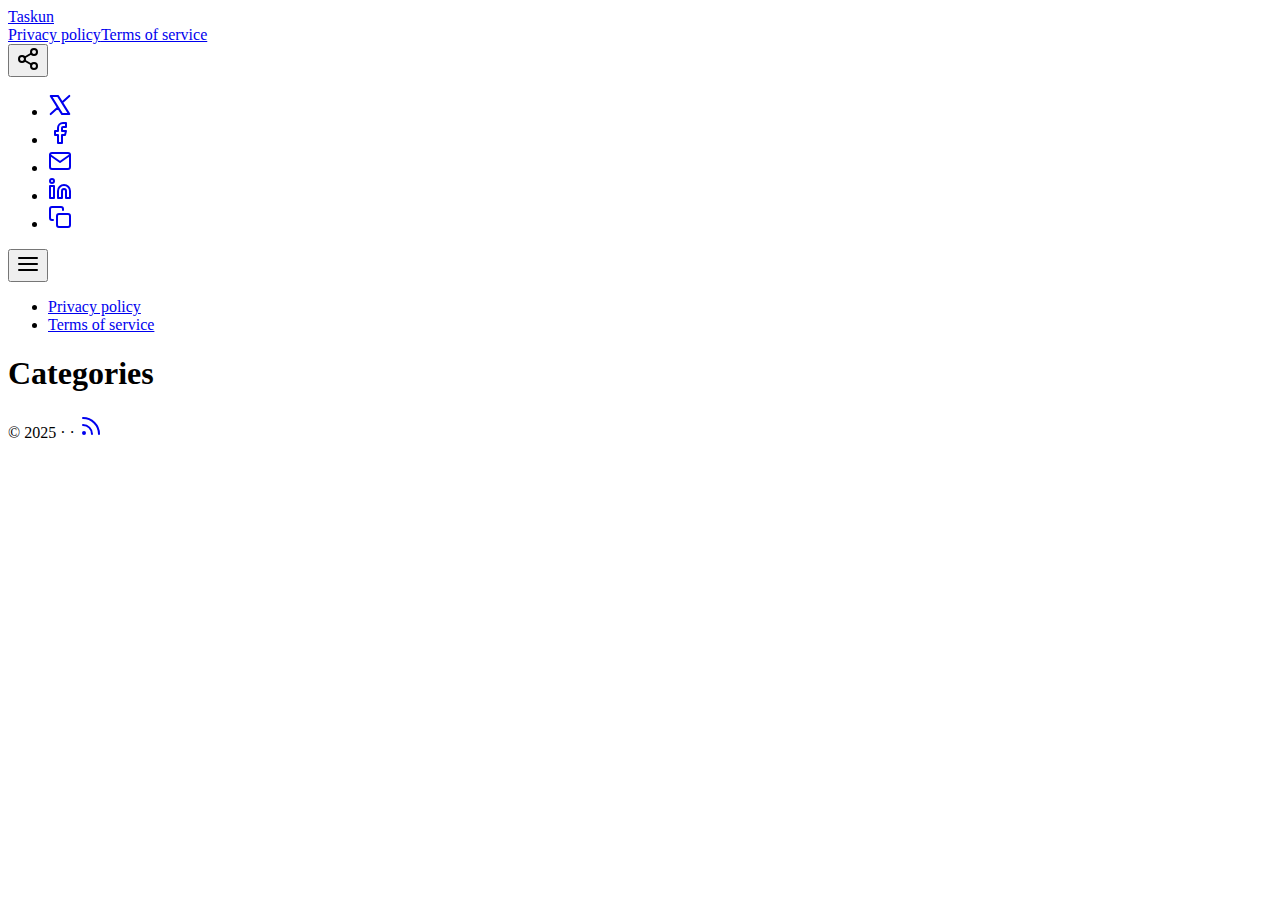
==== public/categories/index.html @ 8d650bc4 "first commit" ====
<!DOCTYPE html>
<html lang="en-us">
<head><script src="/livereload.js?mindelay=10&amp;v=2&amp;port=1313&amp;path=livereload" data-no-instant defer></script><meta charset="UTF-8">
<meta http-equiv="Content-Type" content="text/html; charset=utf-8">
<meta name="viewport" content="width=device-width, initial-scale=1.0">
<meta http-equiv="X-UA-Compatible" content="ie=edge"><meta name="robots" content="index, follow"><link rel="author" href="/humans.txt">
<link rel="apple-touch-icon" sizes="180x180" href="/apple-touch-icon.png"><link rel="icon" type="image/png" sizes="32x32" href="/favicon-32x32.png">
<link rel="icon" type="image/png" sizes="16x16" href="/favicon-16x16.png">
<link rel="manifest" href="/site.webmanifest">
<meta name="msapplication-TileImage" content="/mstile-144x144.png">
<meta name="theme-color" content="#494f5c">
<meta name="msapplication-TileColor" content="#494f5c">
<link rel="mask-icon" href="/safari-pinned-tab.svg" color="#494f5c"><meta name="author" content=""><meta name="description" content="A Telegram bot which helps you to create google calendar events and tasks with ease">

  <meta itemprop="name" content="Categories">
  <meta itemprop="description" content="A Telegram bot which helps you to create google calendar events and tasks with ease"><meta property="og:url" content="http://localhost:1313/categories/">
  <meta property="og:site_name" content="Taskun">
  <meta property="og:title" content="Categories">
  <meta property="og:description" content="A Telegram bot which helps you to create google calendar events and tasks with ease">
  <meta property="og:locale" content="en_us">
  <meta property="og:type" content="website">

  <meta name="twitter:card" content="summary">
  <meta name="twitter:title" content="Categories">
  <meta name="twitter:description" content="A Telegram bot which helps you to create google calendar events and tasks with ease">
<title>Categories</title>
<link rel="alternate" type="application/rss+xml" href="http://localhost:1313/categories/index.xml" title="Categories" />
<link rel="stylesheet dns-prefetch preconnect preload prefetch" as="style" href="http://localhost:1313/css/style.min.303a6dc301165b803792396003a250d32377c648c7be1963470f7ad4399cfc8c.css" integrity="sha256-MDptwwEWW4A3kjlgA6JQ0yN3xkjHvhljRw961Dmc/Iw=" crossorigin="anonymous"></head>
<body id="page">
	<header id="site-header" class="animated slideInUp">
		<div class="hdr-wrapper section-inner">
			<div class="hdr-left">
				<div class="site-branding">
					<a href="http://localhost:1313/">Taskun</a>
				</div>
				<nav class="site-nav hide-in-mobile"><a href="http://localhost:1313/privacy_policy/">Privacy policy</a><a href="http://localhost:1313/terms_of_service/">Terms of service</a></nav>
			</div>
			<div class="hdr-right hdr-icons">
				<button id="share-btn" class="hdr-btn" title=""><svg xmlns="http://www.w3.org/2000/svg" width="24" height="24" viewBox="0 0 24 24" fill="none" stroke="currentColor"
      stroke-width="2" stroke-linecap="round" stroke-linejoin="round" class="feather feather-share-2">
      <circle cx="18" cy="5" r="3"></circle>
      <circle cx="6" cy="12" r="3"></circle>
      <circle cx="18" cy="19" r="3"></circle>
      <line x1="8.59" y1="13.51" x2="15.42" y2="17.49"></line>
      <line x1="15.41" y1="6.51" x2="8.59" y2="10.49"></line>
   </svg></button>
 
<div id="share-links" class="animated fast">
    
    
    
    
    <ul>
        <li>
            <a href="https://twitter.com/intent/tweet?hashtags=hermit2&amp;url=http%3a%2f%2flocalhost%3a1313%2fposts%2f&amp;text=Posts" target="_blank" rel="noopener" aria-label="Share on X"><svg xmlns="http://www.w3.org/2000/svg" class="feather" width="24" height="24" viewBox="0 0 24 24" fill="none"
   stroke="currentColor" stroke-width="2" stroke-linecap="round" stroke-linejoin="round">
   <path class="st0" d="m21.3 21.1 -11.4 -18.2h-7.2l11.4 18.2zm-18.6 0 7.2 -6.6m4.2 -5 7.2 -6.6" />
</svg></a>
        </li>
        <li>
            <a href="https://facebook.com/sharer/sharer.php?u=http%3a%2f%2flocalhost%3a1313%2fposts%2f" target="_blank" rel="noopener" aria-label="Share on Facebook"><svg xmlns="http://www.w3.org/2000/svg" class="feather" width="24" height="24" viewBox="0 0 24 24" fill="none"
   stroke="currentColor" stroke-width="2" stroke-linecap="round" stroke-linejoin="round">
   <path d="M18 2h-3a5 5 0 0 0-5 5v3H7v4h3v8h4v-8h3l1-4h-4V7a1 1 0 0 1 1-1h3z"></path>
</svg></a>
        </li>
        <li>
            <a href="mailto:?subject=Posts&amp;body=http%3a%2f%2flocalhost%3a1313%2fposts%2f" target="_self" rel="noopener" aria-label="Share on Email"><svg xmlns="http://www.w3.org/2000/svg" class="feather" width="24" height="24" viewBox="0 0 24 24" fill="none"
   stroke="currentColor" stroke-width="2" stroke-linecap="round" stroke-linejoin="round">
   <path d="M4 4h16c1.1 0 2 .9 2 2v12c0 1.1-.9 2-2 2H4c-1.1 0-2-.9-2-2V6c0-1.1.9-2 2-2z"></path>
   <polyline points="22,6 12,13 2,6"></polyline>
</svg></a>
        </li>
        <li>
            <a href="https://www.linkedin.com/shareArticle?mini=true&amp;url=http%3a%2f%2flocalhost%3a1313%2fposts%2f&amp;source=http%3a%2f%2flocalhost%3a1313%2f&amp;title=Posts&amp;summary=Posts%2c%20by%20%3cnil%3e%0a%0a%3cnil%3e%0a" target="_blank" rel="noopener" aria-label="Share on LinkedIn"><svg xmlns="http://www.w3.org/2000/svg" class="feather" width="24" height="24" viewBox="0 0 24 24" fill="none"
   stroke="currentColor" stroke-width="2" stroke-linecap="round" stroke-linejoin="round">
   <path d="M16 8a6 6 0 0 1 6 6v7h-4v-7a2 2 0 0 0-2-2 2 2 0 0 0-2 2v7h-4v-7a6 6 0 0 1 6-6z"></path>
   <rect x="2" y="9" width="4" height="12"></rect>
   <circle cx="4" cy="4" r="2"></circle>
</svg></a>
        </li>
        <li>
            <a href="#" onclick="linkShare(&#34;Posts&#34;,&#34;http://localhost:1313/posts/&#34;,&#34;Posts, by \u003cnil\u003e\n\n\u003cnil\u003e\n&#34;); return false;" target="_self" rel="noopener" aria-label="Copy Link"><svg xmlns="http://www.w3.org/2000/svg" width="24" height="24" viewBox="0 0 24 24" fill="none" stroke="currentColor"
      stroke-width="2" stroke-linecap="round" stroke-linejoin="round" class="feather feather-copy">
      <rect x="9" y="9" width="13" height="13" rx="2" ry="2"></rect>
      <path d="M5 15H4a2 2 0 0 1-2-2V4a2 2 0 0 1 2-2h9a2 2 0 0 1 2 2v1"></path>
   </svg></a>
        </li>
    </ul>
</div><button id="menu-btn" class="hdr-btn" title=""><svg xmlns="http://www.w3.org/2000/svg" width="24" height="24" viewBox="0 0 24 24" fill="none" stroke="currentColor"
      stroke-width="2" stroke-linecap="round" stroke-linejoin="round" class="feather feather-menu">
      <line x1="3" y1="12" x2="21" y2="12"></line>
      <line x1="3" y1="6" x2="21" y2="6"></line>
      <line x1="3" y1="18" x2="21" y2="18"></line>
   </svg></button>
			</div>
		</div>
	</header>
	<div id="mobile-menu" class="animated fast">
		<ul>
			<li><a href="http://localhost:1313/privacy_policy/">Privacy policy</a></li>
			<li><a href="http://localhost:1313/terms_of_service/">Terms of service</a></li>
		</ul>
	</div>


	<main class="site-main section-inner thin animated fadeIn faster">
		<h1>Categories</h1>
	</main>

<footer id="site-footer" class="section-inner thin animated fadeIn faster">
	<p>
		&copy; 2025 <a href="http://localhost:1313/"></a>
		&#183; 
		&#183; <a href="http://localhost:1313/posts/index.xml" target="_blank" title="rss"><svg xmlns="http://www.w3.org/2000/svg" width="24" height="24" viewBox="0 0 24 24" fill="none" stroke="currentColor"
   stroke-width="2" stroke-linecap="round" stroke-linejoin="round" class="feather feather-rss">
   <path d="M4 11a9 9 0 0 1 9 9"></path>
   <path d="M4 4a16 16 0 0 1 16 16"></path>
   <circle cx="5" cy="19" r="1"></circle>
</svg></a></p>

</footer>
<script async src="http://localhost:1313/js/bundle.min.c7c384e4d29d192bbac6811ae4660bb01767194a5bea56baca77e8260f93ea16.js" integrity="sha256-x8OE5NKdGSu6xoEa5GYLsBdnGUpb6la6ynfoJg+T6hY=" crossorigin="anonymous"></script><script async src="http://localhost:1313/js/link-share.min.24409a4f6e5537d70ffc55ec8f9192208d718678cb8638585342423020b37f39.js" integrity="sha256-JECaT25VN9cP/FXsj5GSII1xhnjLhjhYU0JCMCCzfzk=" crossorigin="anonymous"></script>
</body>

</html>
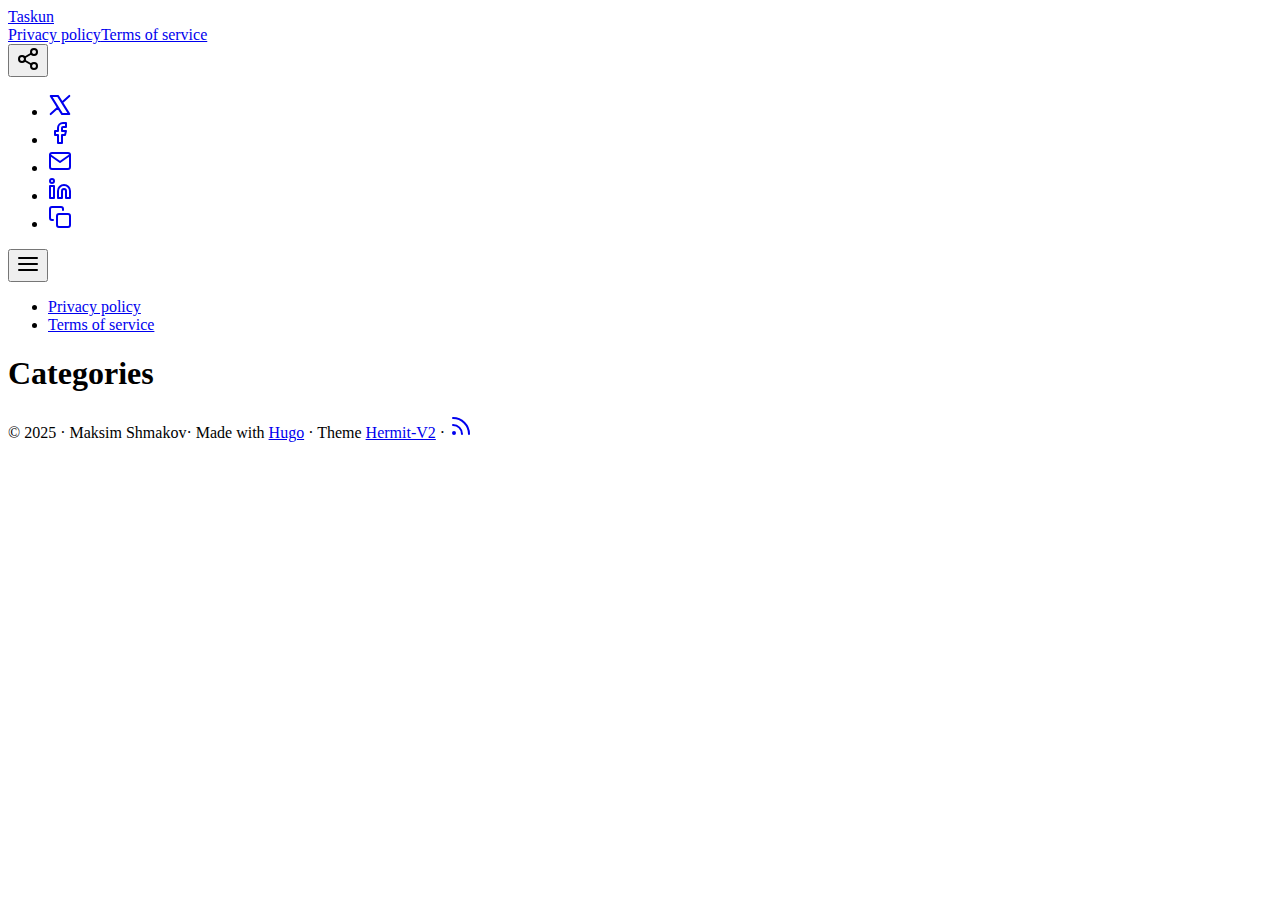
==== commit 4eea97e0: "+copyright in configuration" ====
--- a/public/categories/index.html
+++ b/public/categories/index.html
@@ -54,26 +54,26 @@
     
     <ul>
         <li>
-            <a href="https://twitter.com/intent/tweet?hashtags=hermit2&amp;url=http%3a%2f%2flocalhost%3a1313%2fposts%2f&amp;text=Posts" target="_blank" rel="noopener" aria-label="Share on X"><svg xmlns="http://www.w3.org/2000/svg" class="feather" width="24" height="24" viewBox="0 0 24 24" fill="none"
+            <a href="https://twitter.com/intent/tweet?hashtags=hermit2&amp;url=http%3a%2f%2flocalhost%3a1313%2ftags%2f&amp;text=Tags" target="_blank" rel="noopener" aria-label="Share on X"><svg xmlns="http://www.w3.org/2000/svg" class="feather" width="24" height="24" viewBox="0 0 24 24" fill="none"
    stroke="currentColor" stroke-width="2" stroke-linecap="round" stroke-linejoin="round">
    <path class="st0" d="m21.3 21.1 -11.4 -18.2h-7.2l11.4 18.2zm-18.6 0 7.2 -6.6m4.2 -5 7.2 -6.6" />
 </svg></a>
         </li>
         <li>
-            <a href="https://facebook.com/sharer/sharer.php?u=http%3a%2f%2flocalhost%3a1313%2fposts%2f" target="_blank" rel="noopener" aria-label="Share on Facebook"><svg xmlns="http://www.w3.org/2000/svg" class="feather" width="24" height="24" viewBox="0 0 24 24" fill="none"
+            <a href="https://facebook.com/sharer/sharer.php?u=http%3a%2f%2flocalhost%3a1313%2ftags%2f" target="_blank" rel="noopener" aria-label="Share on Facebook"><svg xmlns="http://www.w3.org/2000/svg" class="feather" width="24" height="24" viewBox="0 0 24 24" fill="none"
    stroke="currentColor" stroke-width="2" stroke-linecap="round" stroke-linejoin="round">
    <path d="M18 2h-3a5 5 0 0 0-5 5v3H7v4h3v8h4v-8h3l1-4h-4V7a1 1 0 0 1 1-1h3z"></path>
 </svg></a>
         </li>
         <li>
-            <a href="mailto:?subject=Posts&amp;body=http%3a%2f%2flocalhost%3a1313%2fposts%2f" target="_self" rel="noopener" aria-label="Share on Email"><svg xmlns="http://www.w3.org/2000/svg" class="feather" width="24" height="24" viewBox="0 0 24 24" fill="none"
+            <a href="mailto:?subject=Tags&amp;body=http%3a%2f%2flocalhost%3a1313%2ftags%2f" target="_self" rel="noopener" aria-label="Share on Email"><svg xmlns="http://www.w3.org/2000/svg" class="feather" width="24" height="24" viewBox="0 0 24 24" fill="none"
    stroke="currentColor" stroke-width="2" stroke-linecap="round" stroke-linejoin="round">
    <path d="M4 4h16c1.1 0 2 .9 2 2v12c0 1.1-.9 2-2 2H4c-1.1 0-2-.9-2-2V6c0-1.1.9-2 2-2z"></path>
    <polyline points="22,6 12,13 2,6"></polyline>
 </svg></a>
         </li>
         <li>
-            <a href="https://www.linkedin.com/shareArticle?mini=true&amp;url=http%3a%2f%2flocalhost%3a1313%2fposts%2f&amp;source=http%3a%2f%2flocalhost%3a1313%2f&amp;title=Posts&amp;summary=Posts%2c%20by%20%3cnil%3e%0a%0a%3cnil%3e%0a" target="_blank" rel="noopener" aria-label="Share on LinkedIn"><svg xmlns="http://www.w3.org/2000/svg" class="feather" width="24" height="24" viewBox="0 0 24 24" fill="none"
+            <a href="https://www.linkedin.com/shareArticle?mini=true&amp;url=http%3a%2f%2flocalhost%3a1313%2ftags%2f&amp;source=http%3a%2f%2flocalhost%3a1313%2f&amp;title=Tags&amp;summary=Tags%2c%20by%20%3cnil%3e%0a%0a%3cnil%3e%0a" target="_blank" rel="noopener" aria-label="Share on LinkedIn"><svg xmlns="http://www.w3.org/2000/svg" class="feather" width="24" height="24" viewBox="0 0 24 24" fill="none"
    stroke="currentColor" stroke-width="2" stroke-linecap="round" stroke-linejoin="round">
    <path d="M16 8a6 6 0 0 1 6 6v7h-4v-7a2 2 0 0 0-2-2 2 2 0 0 0-2 2v7h-4v-7a6 6 0 0 1 6-6z"></path>
    <rect x="2" y="9" width="4" height="12"></rect>
@@ -81,7 +81,7 @@
 </svg></a>
         </li>
         <li>
-            <a href="#" onclick="linkShare(&#34;Posts&#34;,&#34;http://localhost:1313/posts/&#34;,&#34;Posts, by \u003cnil\u003e\n\n\u003cnil\u003e\n&#34;); return false;" target="_self" rel="noopener" aria-label="Copy Link"><svg xmlns="http://www.w3.org/2000/svg" width="24" height="24" viewBox="0 0 24 24" fill="none" stroke="currentColor"
+            <a href="#" onclick="linkShare(&#34;Tags&#34;,&#34;http://localhost:1313/tags/&#34;,&#34;Tags, by \u003cnil\u003e\n\n\u003cnil\u003e\n&#34;); return false;" target="_self" rel="noopener" aria-label="Copy Link"><svg xmlns="http://www.w3.org/2000/svg" width="24" height="24" viewBox="0 0 24 24" fill="none" stroke="currentColor"
       stroke-width="2" stroke-linecap="round" stroke-linejoin="round" class="feather feather-copy">
       <rect x="9" y="9" width="13" height="13" rx="2" ry="2"></rect>
       <path d="M5 15H4a2 2 0 0 1-2-2V4a2 2 0 0 1 2-2h9a2 2 0 0 1 2 2v1"></path>
@@ -112,7 +112,8 @@
 <footer id="site-footer" class="section-inner thin animated fadeIn faster">
 	<p>
 		&copy; 2025 <a href="http://localhost:1313/"></a>
-		&#183; 
+		&#183; Maksim Shmakov&#183; Made with <a href="https://gohugo.io/" target="_blank" rel="noopener">Hugo</a>
+			&#183; Theme <a href="https://github.com/1bl4z3r/hermit-V2" target="_blank" rel="noopener">Hermit-V2</a>
 		&#183; <a href="http://localhost:1313/posts/index.xml" target="_blank" title="rss"><svg xmlns="http://www.w3.org/2000/svg" width="24" height="24" viewBox="0 0 24 24" fill="none" stroke="currentColor"
    stroke-width="2" stroke-linecap="round" stroke-linejoin="round" class="feather feather-rss">
    <path d="M4 11a9 9 0 0 1 9 9"></path>
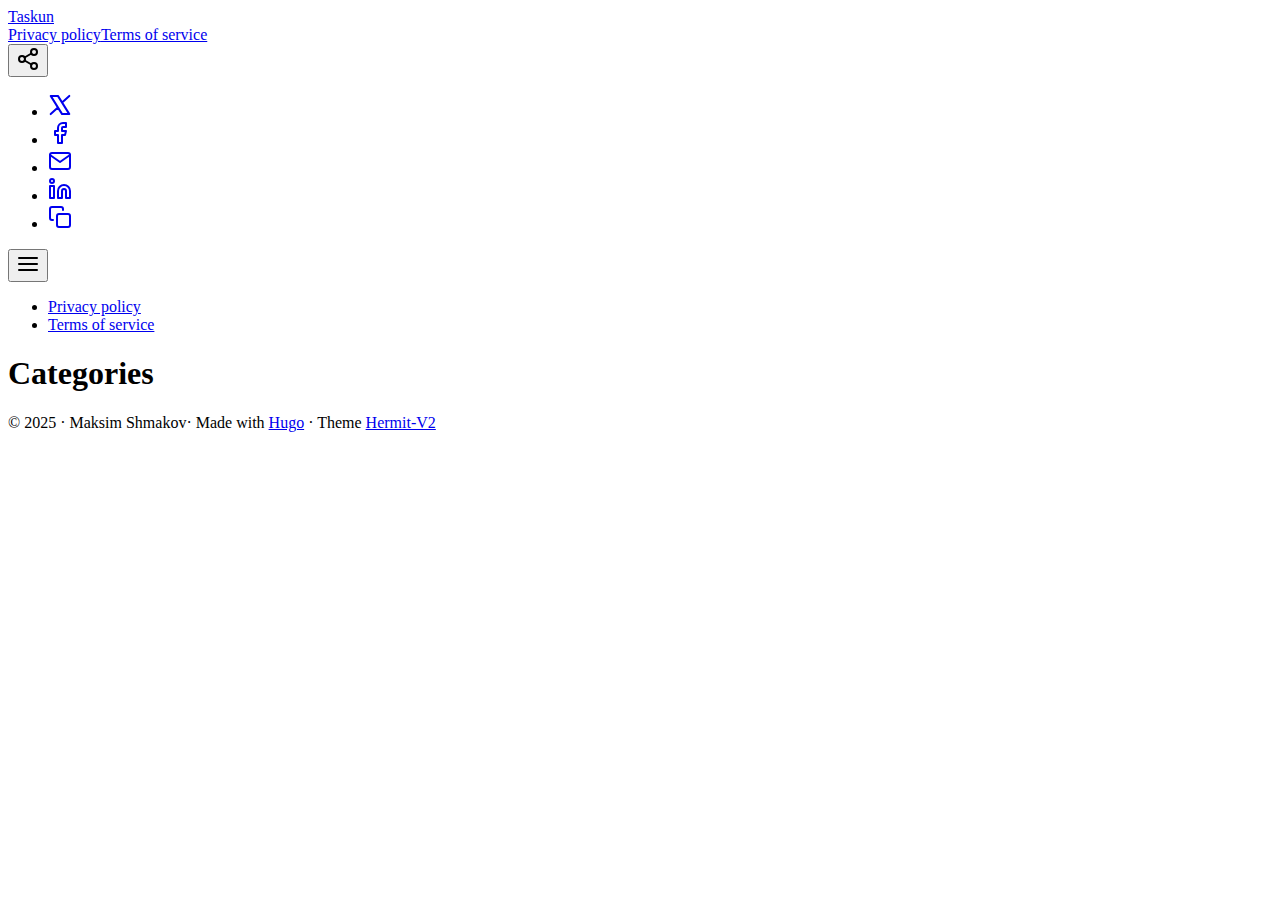
==== commit ec1a5aa7: "added dev branch" ====
--- a/public/categories/index.html
+++ b/public/categories/index.html
@@ -113,13 +113,7 @@
 	<p>
 		&copy; 2025 <a href="http://localhost:1313/"></a>
 		&#183; Maksim Shmakov&#183; Made with <a href="https://gohugo.io/" target="_blank" rel="noopener">Hugo</a>
-			&#183; Theme <a href="https://github.com/1bl4z3r/hermit-V2" target="_blank" rel="noopener">Hermit-V2</a>
-		&#183; <a href="http://localhost:1313/posts/index.xml" target="_blank" title="rss"><svg xmlns="http://www.w3.org/2000/svg" width="24" height="24" viewBox="0 0 24 24" fill="none" stroke="currentColor"
-   stroke-width="2" stroke-linecap="round" stroke-linejoin="round" class="feather feather-rss">
-   <path d="M4 11a9 9 0 0 1 9 9"></path>
-   <path d="M4 4a16 16 0 0 1 16 16"></path>
-   <circle cx="5" cy="19" r="1"></circle>
-</svg></a></p>
+			&#183; Theme <a href="https://github.com/1bl4z3r/hermit-V2" target="_blank" rel="noopener">Hermit-V2</a></p>
 
 </footer>
 <script async src="http://localhost:1313/js/bundle.min.c7c384e4d29d192bbac6811ae4660bb01767194a5bea56baca77e8260f93ea16.js" integrity="sha256-x8OE5NKdGSu6xoEa5GYLsBdnGUpb6la6ynfoJg+T6hY=" crossorigin="anonymous"></script><script async src="http://localhost:1313/js/link-share.min.24409a4f6e5537d70ffc55ec8f9192208d718678cb8638585342423020b37f39.js" integrity="sha256-JECaT25VN9cP/FXsj5GSII1xhnjLhjhYU0JCMCCzfzk=" crossorigin="anonymous"></script>
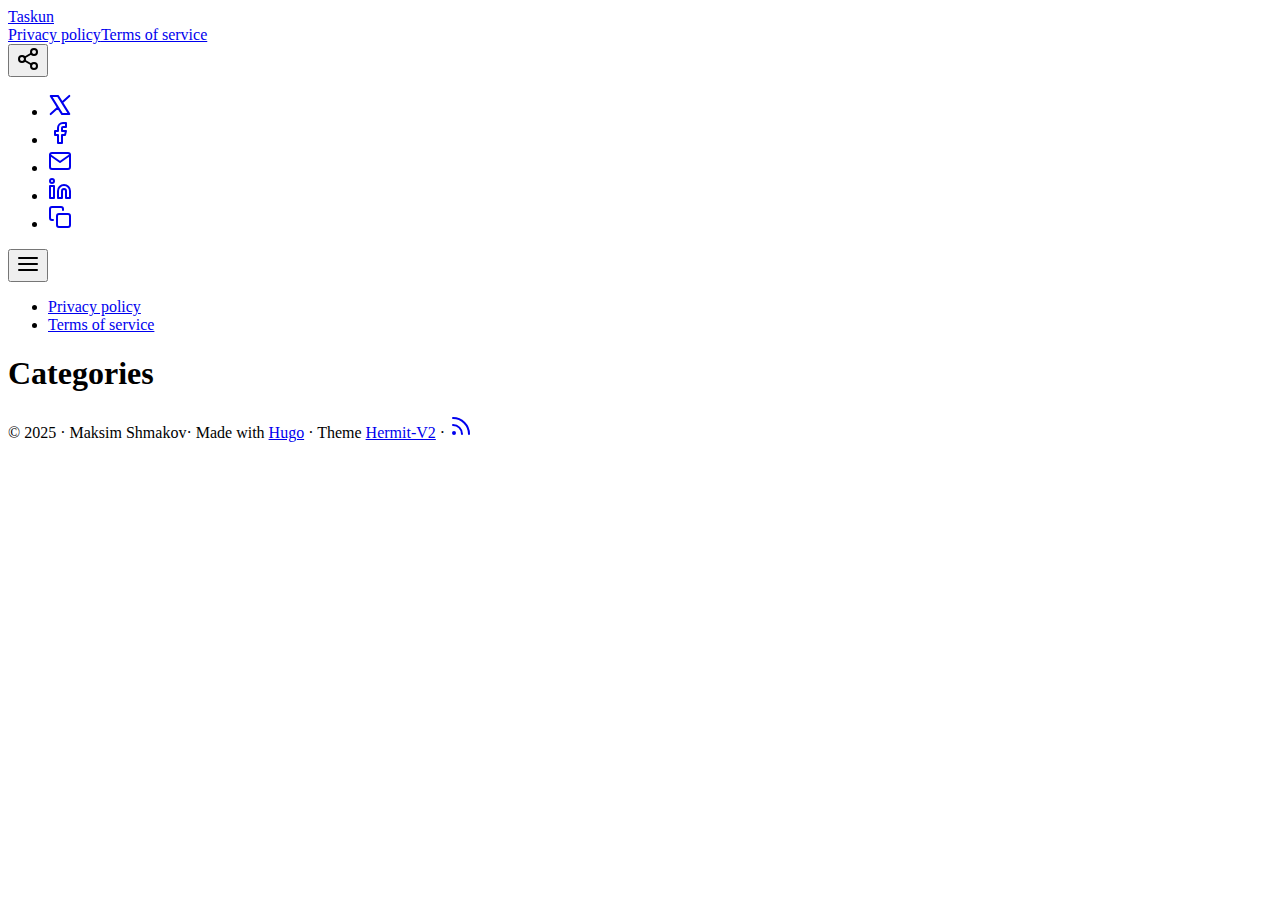
==== commit 660e5715: "changed home subtitle" ====
--- a/public/categories/index.html
+++ b/public/categories/index.html
@@ -27,7 +27,7 @@
   <meta name="twitter:description" content="A Telegram bot which helps you to create google calendar events and tasks with ease">
 <title>Categories</title>
 <link rel="alternate" type="application/rss+xml" href="http://localhost:1313/categories/index.xml" title="Categories" />
-<link rel="stylesheet dns-prefetch preconnect preload prefetch" as="style" href="http://localhost:1313/css/style.min.303a6dc301165b803792396003a250d32377c648c7be1963470f7ad4399cfc8c.css" integrity="sha256-MDptwwEWW4A3kjlgA6JQ0yN3xkjHvhljRw961Dmc/Iw=" crossorigin="anonymous"></head>
+<link rel="stylesheet dns-prefetch preconnect preload prefetch" as="style" href="http://localhost:1313/css/style.min.62300808a0141c6453ce4bbafcb99c6a3ba9f0622026f7fa8229c9782cc3aec1.css" integrity="sha256-YjAICKAUHGRTzku6/Lmcajup8GIgJvf6ginJeCzDrsE=" crossorigin="anonymous"></head>
 <body id="page">
 	<header id="site-header" class="animated slideInUp">
 		<div class="hdr-wrapper section-inner">
@@ -113,7 +113,13 @@
 	<p>
 		&copy; 2025 <a href="http://localhost:1313/"></a>
 		&#183; Maksim Shmakov&#183; Made with <a href="https://gohugo.io/" target="_blank" rel="noopener">Hugo</a>
-			&#183; Theme <a href="https://github.com/1bl4z3r/hermit-V2" target="_blank" rel="noopener">Hermit-V2</a></p>
+			&#183; Theme <a href="https://github.com/1bl4z3r/hermit-V2" target="_blank" rel="noopener">Hermit-V2</a>
+		&#183; <a href="http://localhost:1313/posts/index.xml" target="_blank" title="rss"><svg xmlns="http://www.w3.org/2000/svg" width="24" height="24" viewBox="0 0 24 24" fill="none" stroke="currentColor"
+   stroke-width="2" stroke-linecap="round" stroke-linejoin="round" class="feather feather-rss">
+   <path d="M4 11a9 9 0 0 1 9 9"></path>
+   <path d="M4 4a16 16 0 0 1 16 16"></path>
+   <circle cx="5" cy="19" r="1"></circle>
+</svg></a></p>
 
 </footer>
 <script async src="http://localhost:1313/js/bundle.min.c7c384e4d29d192bbac6811ae4660bb01767194a5bea56baca77e8260f93ea16.js" integrity="sha256-x8OE5NKdGSu6xoEa5GYLsBdnGUpb6la6ynfoJg+T6hY=" crossorigin="anonymous"></script><script async src="http://localhost:1313/js/link-share.min.24409a4f6e5537d70ffc55ec8f9192208d718678cb8638585342423020b37f39.js" integrity="sha256-JECaT25VN9cP/FXsj5GSII1xhnjLhjhYU0JCMCCzfzk=" crossorigin="anonymous"></script>
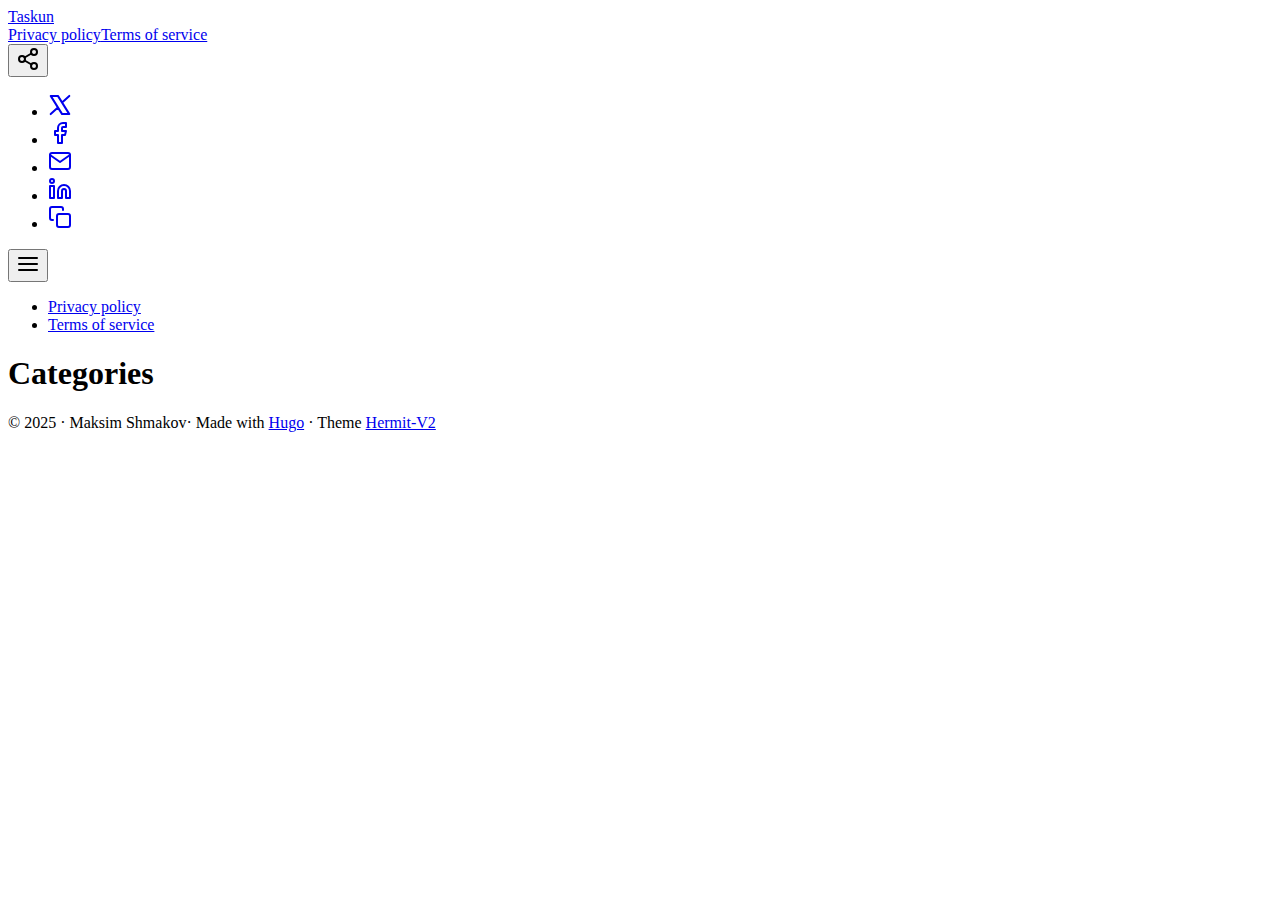
==== commit 43bc3d98: "d" ====
--- a/public/categories/index.html
+++ b/public/categories/index.html
@@ -113,13 +113,7 @@
 	<p>
 		&copy; 2025 <a href="http://localhost:1313/"></a>
 		&#183; Maksim Shmakov&#183; Made with <a href="https://gohugo.io/" target="_blank" rel="noopener">Hugo</a>
-			&#183; Theme <a href="https://github.com/1bl4z3r/hermit-V2" target="_blank" rel="noopener">Hermit-V2</a>
-		&#183; <a href="http://localhost:1313/posts/index.xml" target="_blank" title="rss"><svg xmlns="http://www.w3.org/2000/svg" width="24" height="24" viewBox="0 0 24 24" fill="none" stroke="currentColor"
-   stroke-width="2" stroke-linecap="round" stroke-linejoin="round" class="feather feather-rss">
-   <path d="M4 11a9 9 0 0 1 9 9"></path>
-   <path d="M4 4a16 16 0 0 1 16 16"></path>
-   <circle cx="5" cy="19" r="1"></circle>
-</svg></a></p>
+			&#183; Theme <a href="https://github.com/1bl4z3r/hermit-V2" target="_blank" rel="noopener">Hermit-V2</a></p>
 
 </footer>
 <script async src="http://localhost:1313/js/bundle.min.c7c384e4d29d192bbac6811ae4660bb01767194a5bea56baca77e8260f93ea16.js" integrity="sha256-x8OE5NKdGSu6xoEa5GYLsBdnGUpb6la6ynfoJg+T6hY=" crossorigin="anonymous"></script><script async src="http://localhost:1313/js/link-share.min.24409a4f6e5537d70ffc55ec8f9192208d718678cb8638585342423020b37f39.js" integrity="sha256-JECaT25VN9cP/FXsj5GSII1xhnjLhjhYU0JCMCCzfzk=" crossorigin="anonymous"></script>
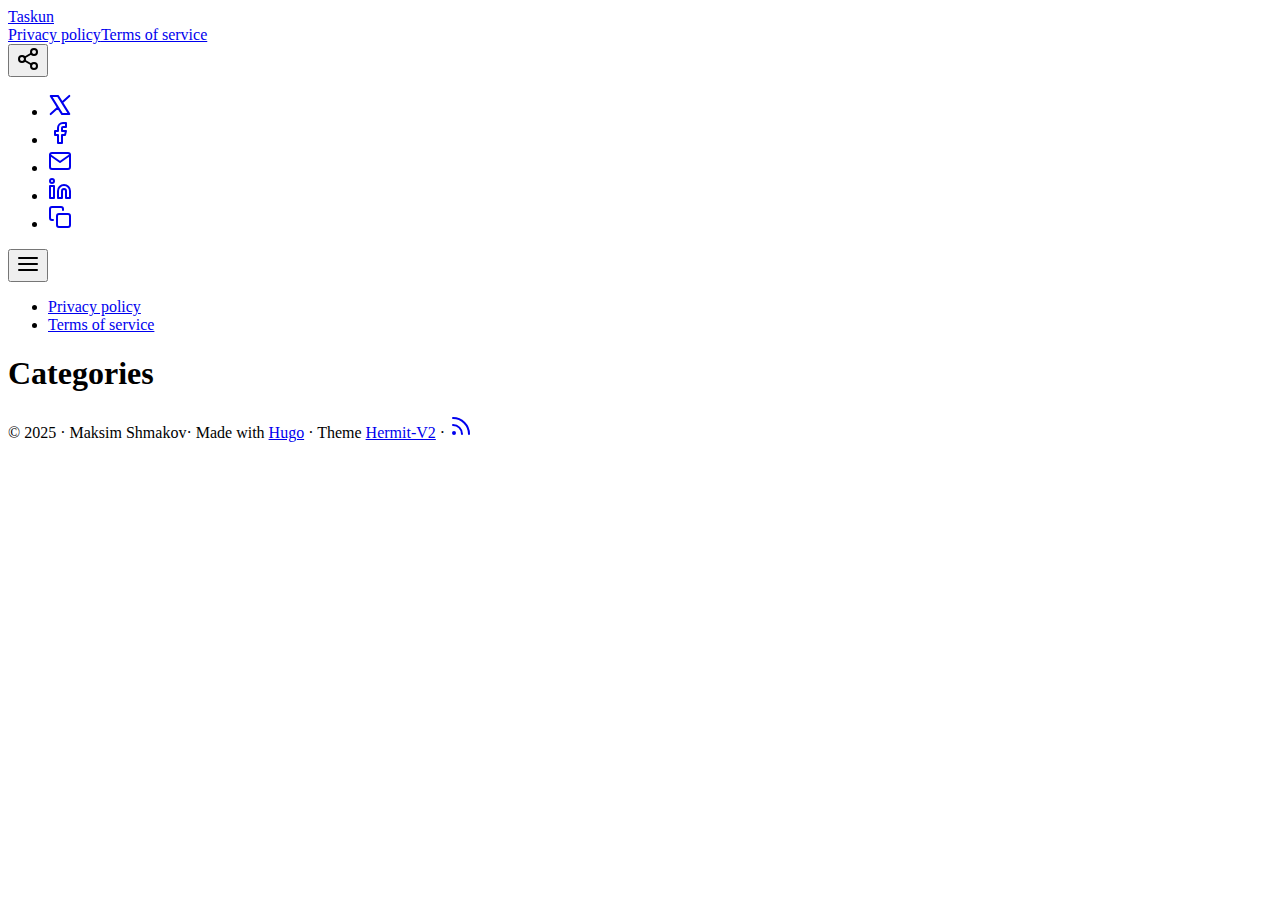
==== commit 4a7631ef: "changed baseurl in toml file" ====
--- a/public/categories/index.html
+++ b/public/categories/index.html
@@ -54,26 +54,26 @@
     
     <ul>
         <li>
-            <a href="https://twitter.com/intent/tweet?hashtags=hermit2&amp;url=http%3a%2f%2flocalhost%3a1313%2ftags%2f&amp;text=Tags" target="_blank" rel="noopener" aria-label="Share on X"><svg xmlns="http://www.w3.org/2000/svg" class="feather" width="24" height="24" viewBox="0 0 24 24" fill="none"
+            <a href="https://twitter.com/intent/tweet?hashtags=hermit2&amp;url=http%3a%2f%2flocalhost%3a1313%2fposts%2f&amp;text=Posts" target="_blank" rel="noopener" aria-label="Share on X"><svg xmlns="http://www.w3.org/2000/svg" class="feather" width="24" height="24" viewBox="0 0 24 24" fill="none"
    stroke="currentColor" stroke-width="2" stroke-linecap="round" stroke-linejoin="round">
    <path class="st0" d="m21.3 21.1 -11.4 -18.2h-7.2l11.4 18.2zm-18.6 0 7.2 -6.6m4.2 -5 7.2 -6.6" />
 </svg></a>
         </li>
         <li>
-            <a href="https://facebook.com/sharer/sharer.php?u=http%3a%2f%2flocalhost%3a1313%2ftags%2f" target="_blank" rel="noopener" aria-label="Share on Facebook"><svg xmlns="http://www.w3.org/2000/svg" class="feather" width="24" height="24" viewBox="0 0 24 24" fill="none"
+            <a href="https://facebook.com/sharer/sharer.php?u=http%3a%2f%2flocalhost%3a1313%2fposts%2f" target="_blank" rel="noopener" aria-label="Share on Facebook"><svg xmlns="http://www.w3.org/2000/svg" class="feather" width="24" height="24" viewBox="0 0 24 24" fill="none"
    stroke="currentColor" stroke-width="2" stroke-linecap="round" stroke-linejoin="round">
    <path d="M18 2h-3a5 5 0 0 0-5 5v3H7v4h3v8h4v-8h3l1-4h-4V7a1 1 0 0 1 1-1h3z"></path>
 </svg></a>
         </li>
         <li>
-            <a href="mailto:?subject=Tags&amp;body=http%3a%2f%2flocalhost%3a1313%2ftags%2f" target="_self" rel="noopener" aria-label="Share on Email"><svg xmlns="http://www.w3.org/2000/svg" class="feather" width="24" height="24" viewBox="0 0 24 24" fill="none"
+            <a href="mailto:?subject=Posts&amp;body=http%3a%2f%2flocalhost%3a1313%2fposts%2f" target="_self" rel="noopener" aria-label="Share on Email"><svg xmlns="http://www.w3.org/2000/svg" class="feather" width="24" height="24" viewBox="0 0 24 24" fill="none"
    stroke="currentColor" stroke-width="2" stroke-linecap="round" stroke-linejoin="round">
    <path d="M4 4h16c1.1 0 2 .9 2 2v12c0 1.1-.9 2-2 2H4c-1.1 0-2-.9-2-2V6c0-1.1.9-2 2-2z"></path>
    <polyline points="22,6 12,13 2,6"></polyline>
 </svg></a>
         </li>
         <li>
-            <a href="https://www.linkedin.com/shareArticle?mini=true&amp;url=http%3a%2f%2flocalhost%3a1313%2ftags%2f&amp;source=http%3a%2f%2flocalhost%3a1313%2f&amp;title=Tags&amp;summary=Tags%2c%20by%20%3cnil%3e%0a%0a%3cnil%3e%0a" target="_blank" rel="noopener" aria-label="Share on LinkedIn"><svg xmlns="http://www.w3.org/2000/svg" class="feather" width="24" height="24" viewBox="0 0 24 24" fill="none"
+            <a href="https://www.linkedin.com/shareArticle?mini=true&amp;url=http%3a%2f%2flocalhost%3a1313%2fposts%2f&amp;source=http%3a%2f%2flocalhost%3a1313%2f&amp;title=Posts&amp;summary=Posts%2c%20by%20%3cnil%3e%0a%0a%3cnil%3e%0a" target="_blank" rel="noopener" aria-label="Share on LinkedIn"><svg xmlns="http://www.w3.org/2000/svg" class="feather" width="24" height="24" viewBox="0 0 24 24" fill="none"
    stroke="currentColor" stroke-width="2" stroke-linecap="round" stroke-linejoin="round">
    <path d="M16 8a6 6 0 0 1 6 6v7h-4v-7a2 2 0 0 0-2-2 2 2 0 0 0-2 2v7h-4v-7a6 6 0 0 1 6-6z"></path>
    <rect x="2" y="9" width="4" height="12"></rect>
@@ -81,7 +81,7 @@
 </svg></a>
         </li>
         <li>
-            <a href="#" onclick="linkShare(&#34;Tags&#34;,&#34;http://localhost:1313/tags/&#34;,&#34;Tags, by \u003cnil\u003e\n\n\u003cnil\u003e\n&#34;); return false;" target="_self" rel="noopener" aria-label="Copy Link"><svg xmlns="http://www.w3.org/2000/svg" width="24" height="24" viewBox="0 0 24 24" fill="none" stroke="currentColor"
+            <a href="#" onclick="linkShare(&#34;Posts&#34;,&#34;http://localhost:1313/posts/&#34;,&#34;Posts, by \u003cnil\u003e\n\n\u003cnil\u003e\n&#34;); return false;" target="_self" rel="noopener" aria-label="Copy Link"><svg xmlns="http://www.w3.org/2000/svg" width="24" height="24" viewBox="0 0 24 24" fill="none" stroke="currentColor"
       stroke-width="2" stroke-linecap="round" stroke-linejoin="round" class="feather feather-copy">
       <rect x="9" y="9" width="13" height="13" rx="2" ry="2"></rect>
       <path d="M5 15H4a2 2 0 0 1-2-2V4a2 2 0 0 1 2-2h9a2 2 0 0 1 2 2v1"></path>
@@ -113,7 +113,13 @@
 	<p>
 		&copy; 2025 <a href="http://localhost:1313/"></a>
 		&#183; Maksim Shmakov&#183; Made with <a href="https://gohugo.io/" target="_blank" rel="noopener">Hugo</a>
-			&#183; Theme <a href="https://github.com/1bl4z3r/hermit-V2" target="_blank" rel="noopener">Hermit-V2</a></p>
+			&#183; Theme <a href="https://github.com/1bl4z3r/hermit-V2" target="_blank" rel="noopener">Hermit-V2</a>
+		&#183; <a href="http://localhost:1313/posts/index.xml" target="_blank" title="rss"><svg xmlns="http://www.w3.org/2000/svg" width="24" height="24" viewBox="0 0 24 24" fill="none" stroke="currentColor"
+   stroke-width="2" stroke-linecap="round" stroke-linejoin="round" class="feather feather-rss">
+   <path d="M4 11a9 9 0 0 1 9 9"></path>
+   <path d="M4 4a16 16 0 0 1 16 16"></path>
+   <circle cx="5" cy="19" r="1"></circle>
+</svg></a></p>
 
 </footer>
 <script async src="http://localhost:1313/js/bundle.min.c7c384e4d29d192bbac6811ae4660bb01767194a5bea56baca77e8260f93ea16.js" integrity="sha256-x8OE5NKdGSu6xoEa5GYLsBdnGUpb6la6ynfoJg+T6hY=" crossorigin="anonymous"></script><script async src="http://localhost:1313/js/link-share.min.24409a4f6e5537d70ffc55ec8f9192208d718678cb8638585342423020b37f39.js" integrity="sha256-JECaT25VN9cP/FXsj5GSII1xhnjLhjhYU0JCMCCzfzk=" crossorigin="anonymous"></script>
